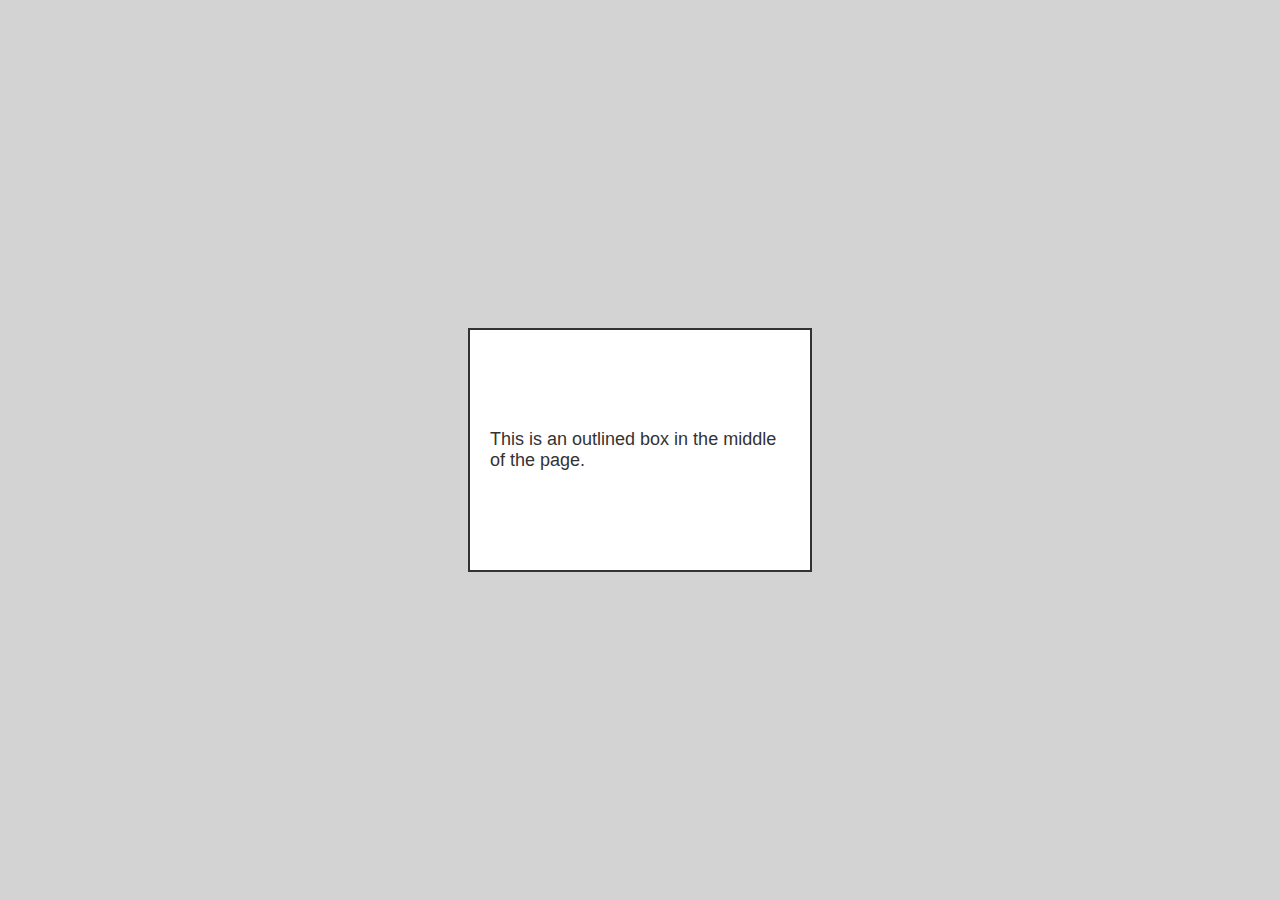
==== apps/index.html @ 8c354789 "1.1" ====
<!DOCTYPE html>
<html lang="en">
<head>
    <meta charset="UTF-8">
    <meta name="viewport" content="width=device-width, initial-scale=1.0">
    <meta http-equiv="X-UA-Compatible" content="ie=edge">
    <title>Outlined Box Example</title>
    <style>
        body {
            background-color: #d3d3d3; /* Light gray background */
            margin: 0;
            padding: 0;
            height: 100vh;
            display: flex;
            justify-content: center;
            align-items: center;
            font-family: Arial, sans-serif;
        }

        .box {
            width: 300px;
            height: 200px;
            border: 2px solid #333; /* Outline the box */
            background-color: white;
            display: flex;
            justify-content: center;
            align-items: center;
            font-size: 18px;
            color: #333;
            padding: 20px;
        }
    </style>
</head>
<body>

<div class="box">
    <p>This is an outlined box in the middle of the page.</p>
</div>

</body>
</html>
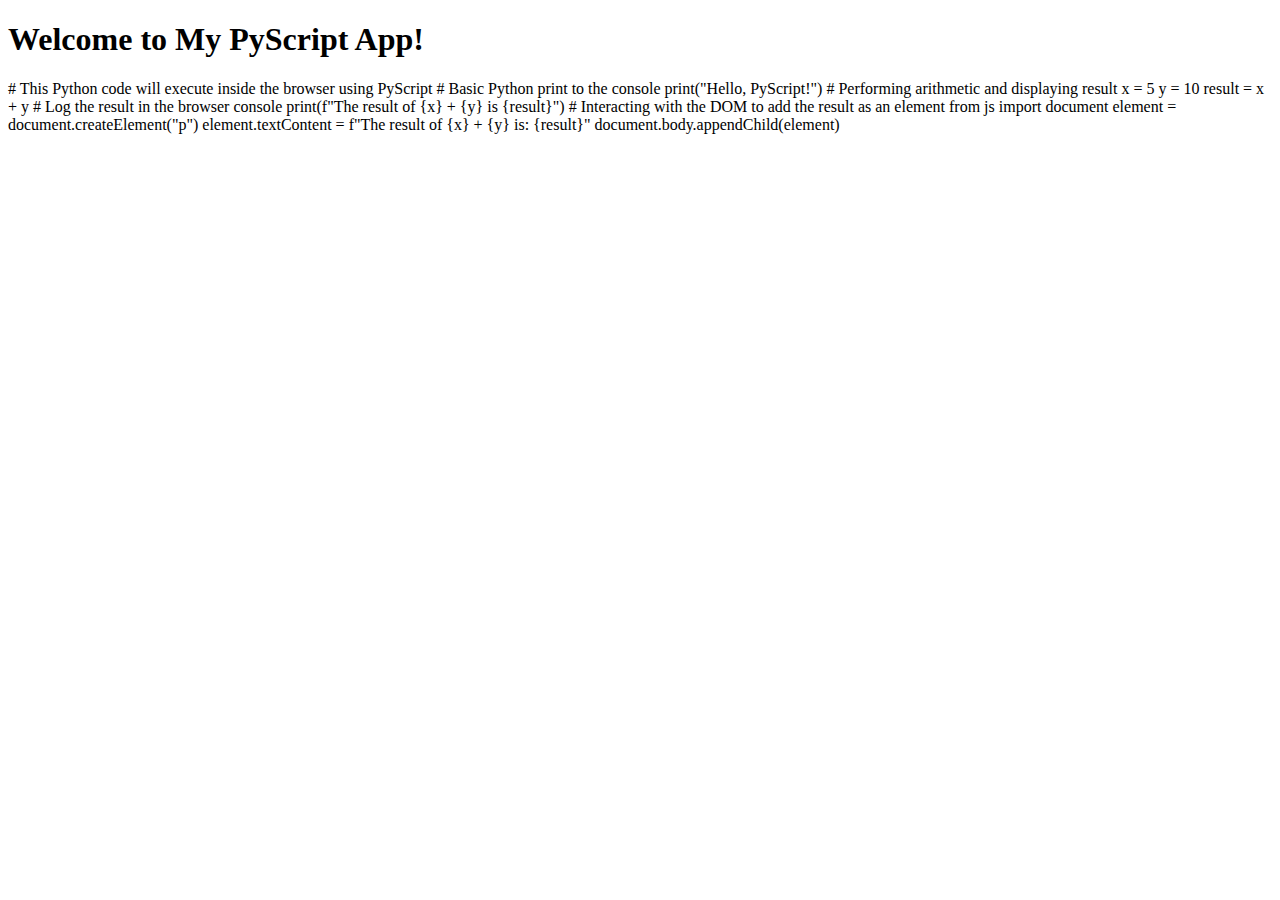
==== commit af46fe03: "1.13" ====
--- a/apps/index.html
+++ b/apps/index.html
@@ -3,39 +3,40 @@
 <head>
     <meta charset="UTF-8">
     <meta name="viewport" content="width=device-width, initial-scale=1.0">
-    <meta http-equiv="X-UA-Compatible" content="ie=edge">
-    <title>Outlined Box Example</title>
-    <style>
-        body {
-            background-color: #d3d3d3; /* Light gray background */
-            margin: 0;
-            padding: 0;
-            height: 100vh;
-            display: flex;
-            justify-content: center;
-            align-items: center;
-            font-family: Arial, sans-serif;
-        }
-
-        .box {
-            width: 300px;
-            height: 200px;
-            border: 2px solid #333; /* Outline the box */
-            background-color: white;
-            display: flex;
-            justify-content: center;
-            align-items: center;
-            font-size: 18px;
-            color: #333;
-            padding: 20px;
-        }
-    </style>
+    <title>PyScript Example</title>
+    <!-- PyScript JavaScript library (load the latest version from the CDN) -->
+    <script defer src="https://pyscript.net/latest/pyscript.js"></script>
+    <!-- PyScript CSS (for styling the PyScript components) -->
+    <link rel="stylesheet" href="https://pyscript.net/latest/pyscript.css">
 </head>
 <body>
+    <h1>Welcome to My PyScript App!</h1>
+    
+    <!-- PyScript Component -->
+    <py-script>
+        # This Python code will execute inside the browser using PyScript
 
-<div class="box">
-    <p>This is an outlined box in the middle of the page.</p>
-</div>
+        # Basic Python print to the console
+        print("Hello, PyScript!")
+        
+        # Performing arithmetic and displaying result
+        x = 5
+        y = 10
+        result = x + y
+        
+        # Log the result in the browser console
+        print(f"The result of {x} + {y} is {result}")
 
+        # Interacting with the DOM to add the result as an element
+        from js import document
+        element = document.createElement("p")
+        element.textContent = f"The result of {x} + {y} is: {result}"
+        document.body.appendChild(element)
+    </py-script>
+
+    <!-- JavaScript code can also be added here if needed -->
+    <script>
+        console.log('Page Loaded!');
+    </script>
 </body>
 </html>
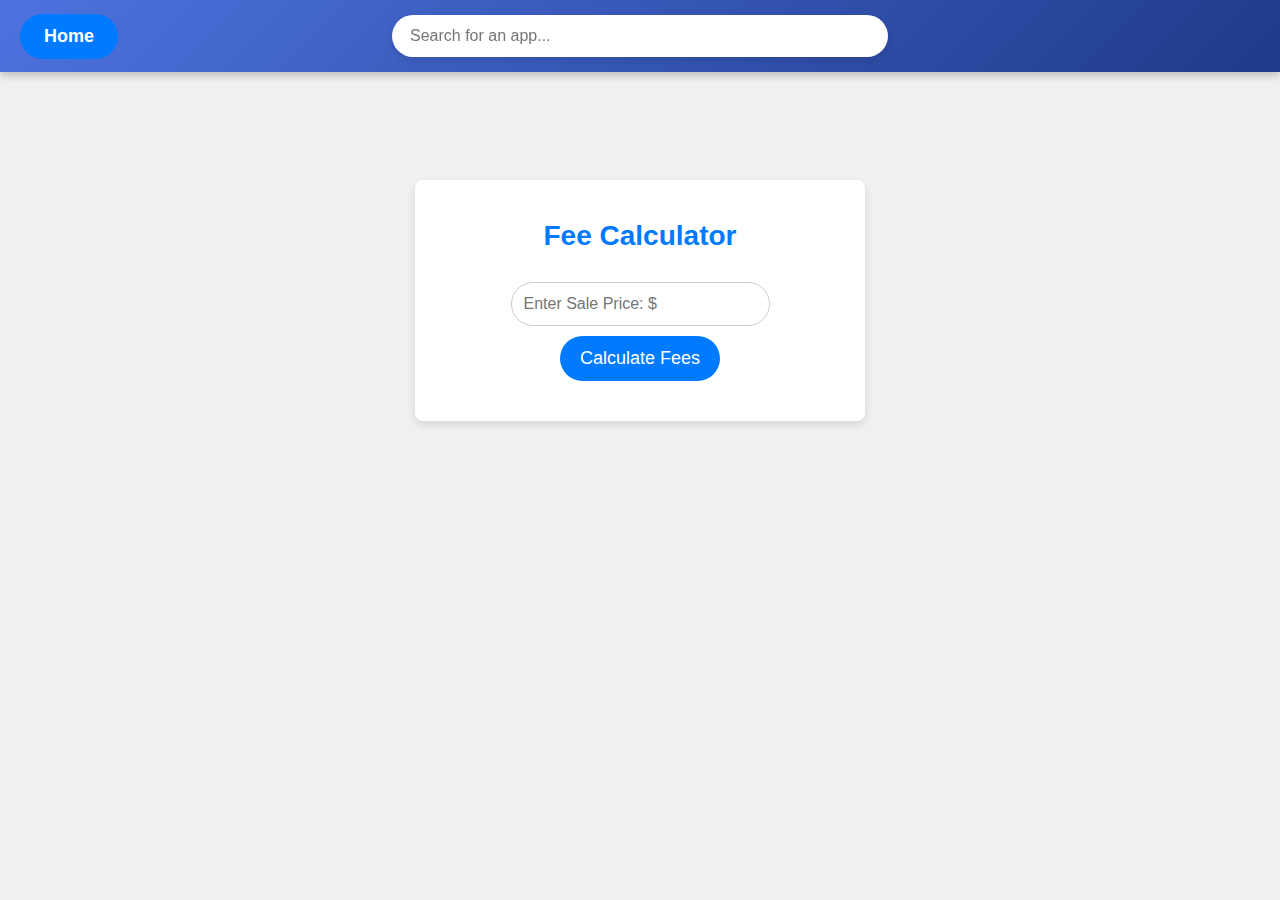
==== commit d0751d69: "1.5" ====
--- a/apps/index.html
+++ b/apps/index.html
@@ -3,40 +3,31 @@
 <head>
     <meta charset="UTF-8">
     <meta name="viewport" content="width=device-width, initial-scale=1.0">
-    <title>PyScript Example</title>
-    <!-- PyScript JavaScript library (load the latest version from the CDN) -->
-    <script defer src="https://pyscript.net/latest/pyscript.js"></script>
-    <!-- PyScript CSS (for styling the PyScript components) -->
-    <link rel="stylesheet" href="https://pyscript.net/latest/pyscript.css">
+    <title>Fee Calculator for Reselling</title>
+    <link rel="stylesheet" href="styles.css">  <!-- Link to external CSS -->
 </head>
 <body>
-    <h1>Welcome to My PyScript App!</h1>
-    
-    <!-- PyScript Component -->
-    <py-script>
-        # This Python code will execute inside the browser using PyScript
 
-        # Basic Python print to the console
-        print("Hello, PyScript!")
-        
-        # Performing arithmetic and displaying result
-        x = 5
-        y = 10
-        result = x + y
-        
-        # Log the result in the browser console
-        print(f"The result of {x} + {y} is {result}")
+<!-- Top section with Home button and search bar -->
+<div class="top-section">
+    <a href="https://nixappstatic.github.io/index.html" class="home-btn">Home</a>
+    <div class="search-bar">
+        <input type="text" id="searchInput" placeholder="Search for an app...">
+    </div>
+</div>
 
-        # Interacting with the DOM to add the result as an element
-        from js import document
-        element = document.createElement("p")
-        element.textContent = f"The result of {x} + {y} is: {result}"
-        document.body.appendChild(element)
-    </py-script>
+<!-- Main content (Fee Calculator) -->
+<div class="container">
+    <h1>Fee Calculator</h1>
+    <input type="number" id="salePrice" placeholder="Enter Sale Price: $" />
+    <button id="calculateBtn">Calculate Fees</button>
 
-    <!-- JavaScript code can also be added here if needed -->
-    <script>
-        console.log('Page Loaded!');
-    </script>
+    <div id="result" class="result" style="display:none;"></div>
+    <div id="error" class="error" style="display:none;"></div>
+</div>
+
+<!-- Link to external JS file -->
+<script src="script.js"></script>
+
 </body>
 </html>
--- a/apps/styles.css
+++ b/apps/styles.css
@@ -0,0 +1,141 @@
+/* Reset default margin and padding */
+* {
+    margin: 0;
+    padding: 0;
+    box-sizing: border-box;
+}
+
+/* Body styles */
+body {
+    font-family: 'Segoe UI', Tahoma, Geneva, Verdana, sans-serif;
+    background-color: #f0f0f0; /* Light gray background for the body */
+    color: #333;
+    padding-top: 80px; /* Adds space for the fixed header */
+}
+
+/* Top section (Home button and search bar) */
+.top-section {
+    position: fixed;
+    top: 0;
+    left: 0;
+    width: 100%;
+    background: linear-gradient(135deg, #4e73df, #1e3a8a); /* Gradient background */
+    padding: 15px 20px;
+    display: flex;
+    justify-content: center; /* Center the search bar */
+    align-items: center;
+    box-shadow: 0 4px 8px rgba(0, 0, 0, 0.2); /* Subtle shadow effect */
+    z-index: 1000;
+}
+
+/* Home button */
+.top-section .home-btn {
+    position: absolute;
+    left: 20px;
+    background-color: #007bff;
+    color: white;
+    padding: 12px 24px;
+    font-size: 18px;
+    font-weight: 600;
+    border-radius: 30px; /* Rounded corners */
+    text-decoration: none;
+    transition: background-color 0.3s ease, transform 0.2s ease;
+}
+
+.top-section .home-btn:hover {
+    background-color: #0056b3;
+    transform: scale(1.05);
+}
+
+.top-section .home-btn:active {
+    background-color: #003d82;
+}
+
+/* Search bar styling */
+.search-bar {
+    display: flex;
+    justify-content: center;
+    align-items: center;
+    width: 100%;
+}
+
+.search-bar input {
+    width: 40%;
+    padding: 12px 18px;
+    border-radius: 30px; /* Rounded corners */
+    border: none;
+    font-size: 16px;
+    outline: none;
+    box-shadow: 0 4px 8px rgba(0, 0, 0, 0.1); /* Subtle shadow */
+    transition: box-shadow 0.3s ease;
+}
+
+.search-bar input:focus {
+    box-shadow: 0 4px 12px rgba(0, 0, 0, 0.2); /* Larger shadow on focus */
+}
+
+/* Container for Fee Calculator */
+.container {
+    text-align: center;
+    background-color: #fff;
+    padding: 40px;
+    border-radius: 8px;
+    box-shadow: 0 4px 8px rgba(0, 0, 0, 0.1);
+    width: 100%;
+    max-width: 450px;
+    margin: 0 auto;
+    margin-top: 100px; /* Adds space below the fixed top section */
+}
+
+.container h1 {
+    color: #007bff;
+    margin-bottom: 20px;
+    font-size: 28px;
+    font-weight: 700;
+}
+
+.container input {
+    width: 70%;
+    padding: 12px;
+    border-radius: 30px;
+    font-size: 16px;
+    margin: 10px 0;
+    border: 1px solid #ccc;
+    box-sizing: border-box;
+}
+
+.container button {
+    padding: 12px 20px;
+    font-size: 18px;
+    border-radius: 30px;
+    background-color: #007bff;
+    color: white;
+    border: none;
+    cursor: pointer;
+    transition: background-color 0.3s ease, transform 0.2s ease;
+}
+
+.container button:hover {
+    background-color: #0056b3;
+    transform: scale(1.05);
+}
+
+.container button:active {
+    background-color: #003d82;
+}
+
+/* Media query for smaller screens */
+@media (max-width: 600px) {
+    .search-bar input {
+        width: 80%;
+    }
+
+    .container {
+        max-width: 90%;
+    }
+
+    .top-section .home-btn {
+        padding: 10px 18px;
+    }
+}
+
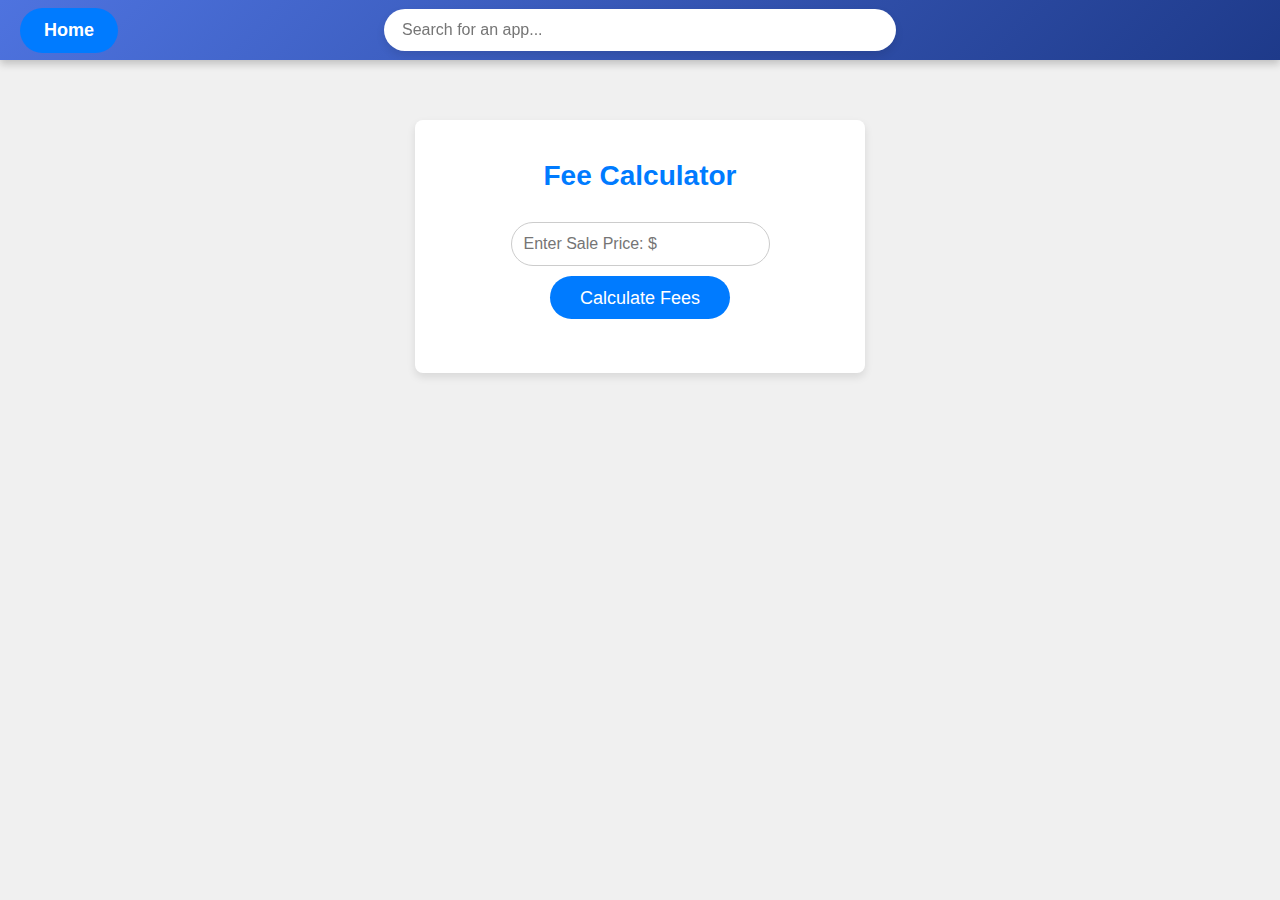
==== commit 75a44df0: "1.6" ====
--- a/apps/index.html
+++ b/apps/index.html
@@ -10,7 +10,7 @@
 
 <!-- Top section with Home button and search bar -->
 <div class="top-section">
-    <a href="https://nixappstatic.github.io/index.html" class="home-btn">Home</a>
+    <a href="file:///C:/Users/bnic4/Documents/GitHub/nixappstatic.github.io/index.html" class="home-btn">Home</a>
     <div class="search-bar">
         <input type="text" id="searchInput" placeholder="Search for an app...">
     </div>
@@ -22,6 +22,8 @@
     <input type="number" id="salePrice" placeholder="Enter Sale Price: $" />
     <button id="calculateBtn">Calculate Fees</button>
 
+    <div id="results"></div>
+
     <div id="result" class="result" style="display:none;"></div>
     <div id="error" class="error" style="display:none;"></div>
 </div>
--- a/apps/styles.css
+++ b/apps/styles.css
@@ -10,19 +10,19 @@
     font-family: 'Segoe UI', Tahoma, Geneva, Verdana, sans-serif;
     background-color: #f0f0f0; /* Light gray background for the body */
     color: #333;
-    padding-top: 80px; /* Adds space for the fixed header */
+    padding-top: 0; /* Removed padding-top to avoid extra gap */
 }
 
-/* Top section (Home button and search bar) */
+/* Top section (Home button on the left, site title on the right, and search bar centered) */
 .top-section {
     position: fixed;
     top: 0;
     left: 0;
     width: 100%;
     background: linear-gradient(135deg, #4e73df, #1e3a8a); /* Gradient background */
-    padding: 15px 20px;
+    padding: 30px 20px;
     display: flex;
-    justify-content: center; /* Center the search bar */
+    justify-content: space-between; /* Space out elements: left for home button, right for site title */
     align-items: center;
     box-shadow: 0 4px 8px rgba(0, 0, 0, 0.2); /* Subtle shadow effect */
     z-index: 1000;
@@ -40,7 +40,9 @@
     border-radius: 30px; /* Rounded corners */
     text-decoration: none;
     transition: background-color 0.3s ease, transform 0.2s ease;
+    z-index: 1100; /* Ensure it's above other elements */
 }
+
 
 .top-section .home-btn:hover {
     background-color: #0056b3;
@@ -51,12 +53,24 @@
     background-color: #003d82;
 }
 
+/* Site title aligned to the top right */
+.site-title {
+    color: white; /* White text color for visibility */
+    font-size: 24px; /* Adjust font size as needed */
+    font-weight: 700;
+    margin-right: 20px; /* Space from the right edge */
+    text-align: right; /* Ensure the title aligns to the right */
+}
+
 /* Search bar styling */
 .search-bar {
     display: flex;
     justify-content: center;
     align-items: center;
     width: 100%;
+    position: absolute;
+    left: 50%;
+    transform: translateX(-50%); /* Centers the search bar */
 }
 
 .search-bar input {
@@ -84,7 +98,7 @@
     width: 100%;
     max-width: 450px;
     margin: 0 auto;
-    margin-top: 100px; /* Adds space below the fixed top section */
+    margin-top: 120px; /* Adjusted space to avoid gap below fixed header */
 }
 
 .container h1 {
@@ -105,7 +119,8 @@
 }
 
 .container button {
-    padding: 12px 20px;
+    padding: 12px 30px;
+    padding-bottom: 10px;
     font-size: 18px;
     border-radius: 30px;
     background-color: #007bff;
@@ -124,6 +139,31 @@
     background-color: #003d82;
 }
 
+/* Fee results section */
+#results {
+    margin-top: 7px; /* Added space to move results below the button */
+    padding-top: 7px; /* Ensure there is space above the first result */
+}
+
+.fee-result {
+    display: flex;
+    justify-content: space-between;
+    padding: 10px 0;
+    border-bottom: 1px solid #ddd;
+}
+
+.fee-result:last-child {
+    border-bottom: none;
+}
+
+.fee {
+    font-weight: bold;
+}
+
+.profit {
+    color: #4CAF50;
+}
+
 /* Media query for smaller screens */
 @media (max-width: 600px) {
     .search-bar input {
@@ -137,5 +177,8 @@
     .top-section .home-btn {
         padding: 10px 18px;
     }
+
+    .top-section .site-title {
+        font-size: 20px;
+    }
 }
-
